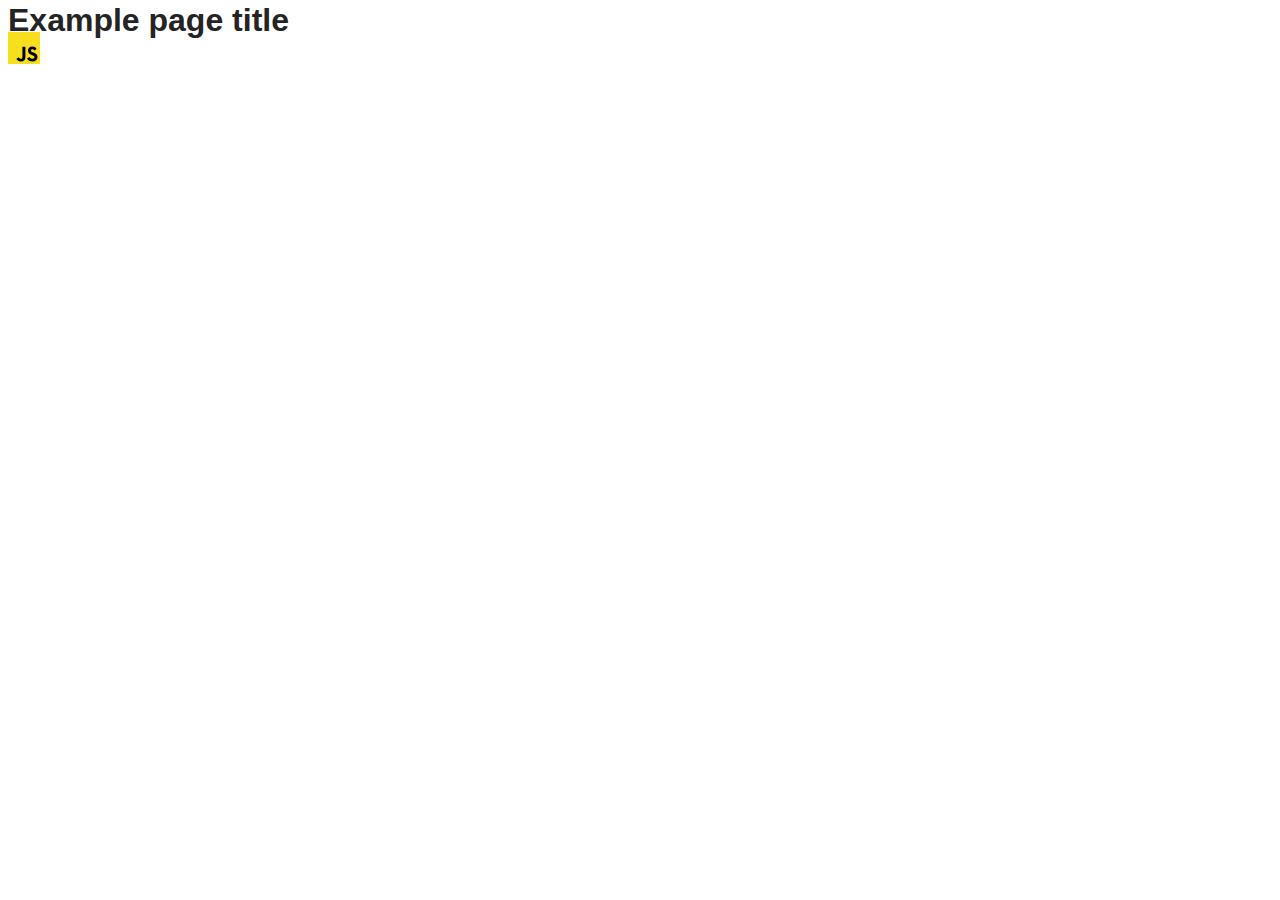
==== src/index.html @ a95431e0 "Initial commit" ====
<!DOCTYPE html>
<html lang="en">
  <head>
    <meta charset="UTF-8" />
    <link rel="icon" type="image/svg+xml" href="/favicon.svg" />
    <meta name="viewport" content="width=device-width, initial-scale=1.0" />
    <title>Vanilla App Template</title>
    <link rel="stylesheet" href="./css/styles.css" />
  </head>
  <body>
    <load ="partials/header.html" />

    <section>
      <h1>Example page title</h1>
      <!-- Path to images as from index.html file -->
      <img src="./img/javascript.svg" alt="" />
    </section>

    <!-- Loads the specified .html file -->
    <load ="partials/vite-promo.html" />

    <script type="module" src="./main.js"></script>
  </body>
</html>
---- src/css/styles.css ----
/**
  |============================
  | include css partials with
  | default @import url()
  |============================
*/
@import url('./reset.css');
@import url('./vite-promo.css');
@import url('./header.css');

:root {
  font-family: Inter, Avenir, Helvetica, Arial, sans-serif;
  font-size: 16px;
  line-height: 24px;
  font-weight: 400;

  color: #242424;
  background-color: rgba(255, 255, 255, 0.87);

  font-synthesis: none;
  text-rendering: optimizeLegibility;
  -webkit-font-smoothing: antialiased;
  -moz-osx-font-smoothing: grayscale;
  -webkit-text-size-adjust: 100%;
}
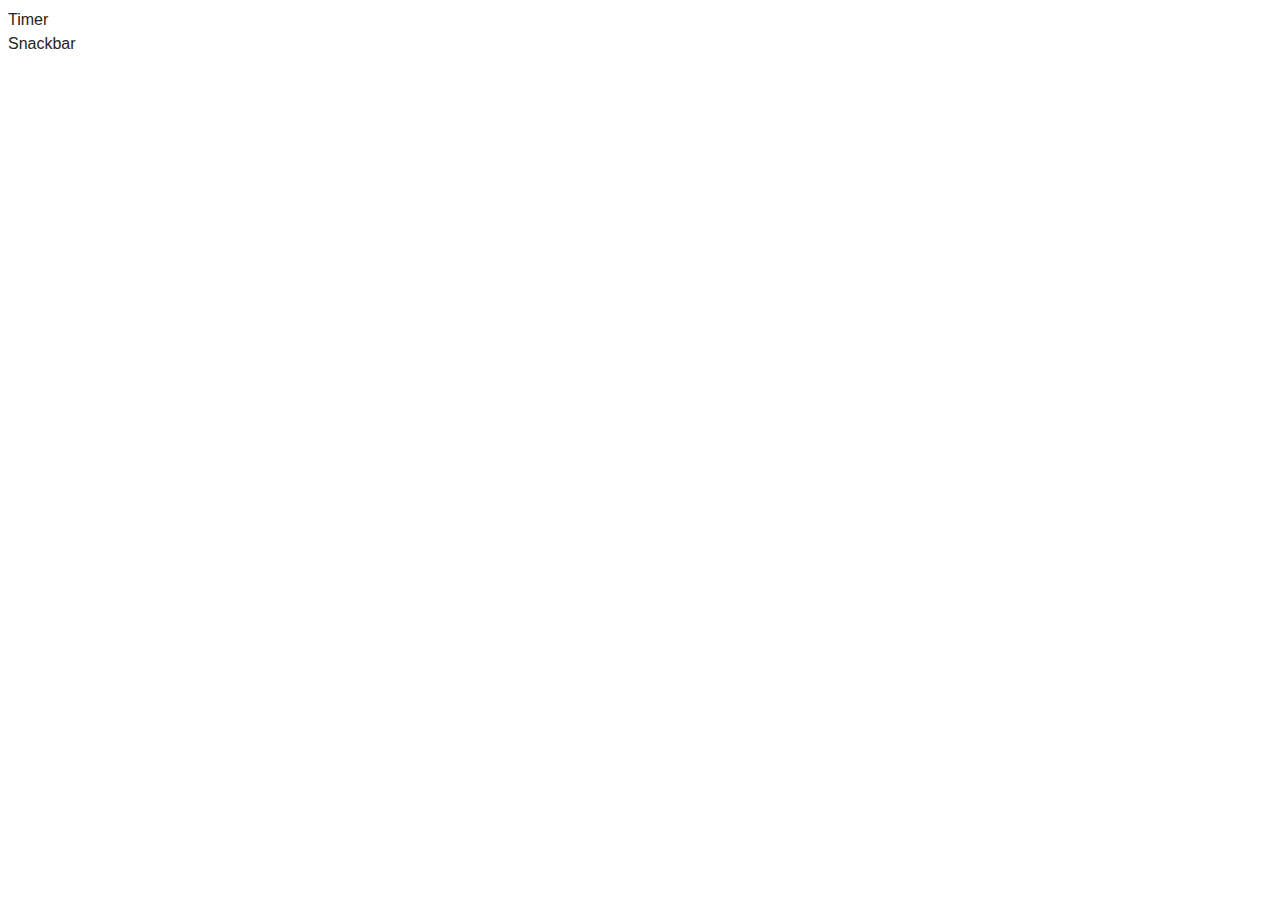
==== commit 71b99cc1: "timer" ====
--- a/src/index.html
+++ b/src/index.html
@@ -4,21 +4,17 @@
     <meta charset="UTF-8" />
     <link rel="icon" type="image/svg+xml" href="/favicon.svg" />
     <meta name="viewport" content="width=device-width, initial-scale=1.0" />
-    <title>Vanilla App Template</title>
+    <title>Homework 10</title>
     <link rel="stylesheet" href="./css/styles.css" />
+    <script type="module" src="./js/1-timer.js"></script>
+    <script type="module" src="./js/2-snackbar.js"></script>
   </head>
   <body>
-    <load ="partials/header.html" />
-
-    <section>
-      <h1>Example page title</h1>
-      <!-- Path to images as from index.html file -->
-      <img src="./img/javascript.svg" alt="" />
-    </section>
-
-    <!-- Loads the specified .html file -->
-    <load ="partials/vite-promo.html" />
-
-    <script type="module" src="./main.js"></script>
+    <nav>
+      <ul>
+        <li><a href="./1-timer.html">Timer</a></li>
+        <li><a href="./2-snackbar.html">Snackbar</a></li>
+      </ul>
+    </nav>
   </body>
 </html>
--- a/src/css/styles.css
+++ b/src/css/styles.css
@@ -5,8 +5,6 @@
   |============================
 */
 @import url('./reset.css');
-@import url('./vite-promo.css');
-@import url('./header.css');
 
 :root {
   font-family: Inter, Avenir, Helvetica, Arial, sans-serif;
